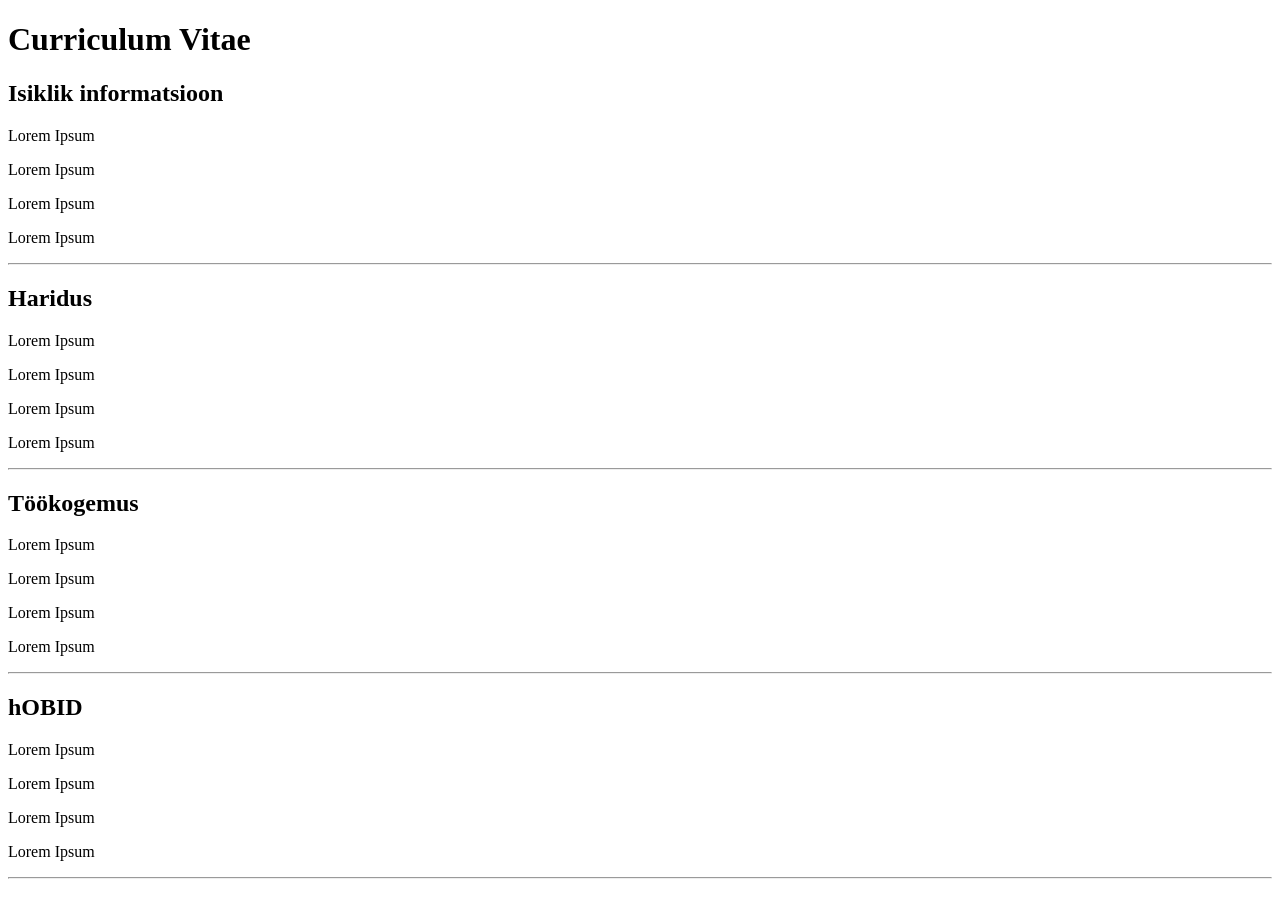
==== yl03.html @ 7961b2d5 "yl5" ====
<!DOCTYPE html>
<html lang="et">
<head>
    <meta charset="UTF-8">
    <meta name="viewport" content="width=device-width, initial-scale=1.0">
    <meta name="description" content="Õpime HTML">
    <meta name="author" content="Birgita Teppan">
    <link rel="apple-touch-icon" sizes="180x180" href="img/apple-touch-icon.png">
    <link rel="icon" type="image/png" sizes="32x32" href="img/favicon-32x32.png">
    <link rel="icon" type="image/png" sizes="16x16" href="img/favicon-16x16.png">
    <link rel="manifest" href="img/site.webmanifest">
    <title>Ülesanne 02 &copy;</title>
</head>
<body>
   
    <h1>Curriculum Vitae</h1>
    
    <h2>Isiklik informatsioon</h2>
    <p>Lorem Ipsum</p>
    <p>Lorem Ipsum</p>
    <p>Lorem Ipsum</p>
    <p>Lorem Ipsum</p>
   <hr>

    <h2>Haridus</h2>
    <p>Lorem Ipsum</p>
    <p>Lorem Ipsum</p>
    <p>Lorem Ipsum</p>
    <p>Lorem Ipsum</p>
   <hr>

    <h2>Töökogemus</h2>
    <p>Lorem Ipsum</p>
    <p>Lorem Ipsum</p>
    <p>Lorem Ipsum</p>
    <p>Lorem Ipsum</p>
    <hr>

    <H2>hOBID</H2>
    <p>Lorem Ipsum</p>
    <p>Lorem Ipsum</p>
    <p>Lorem Ipsum</p>
    <p>Lorem Ipsum</p>
    <hr>
    <!-- Birgita 13.11.25 -->
</body>
</html>
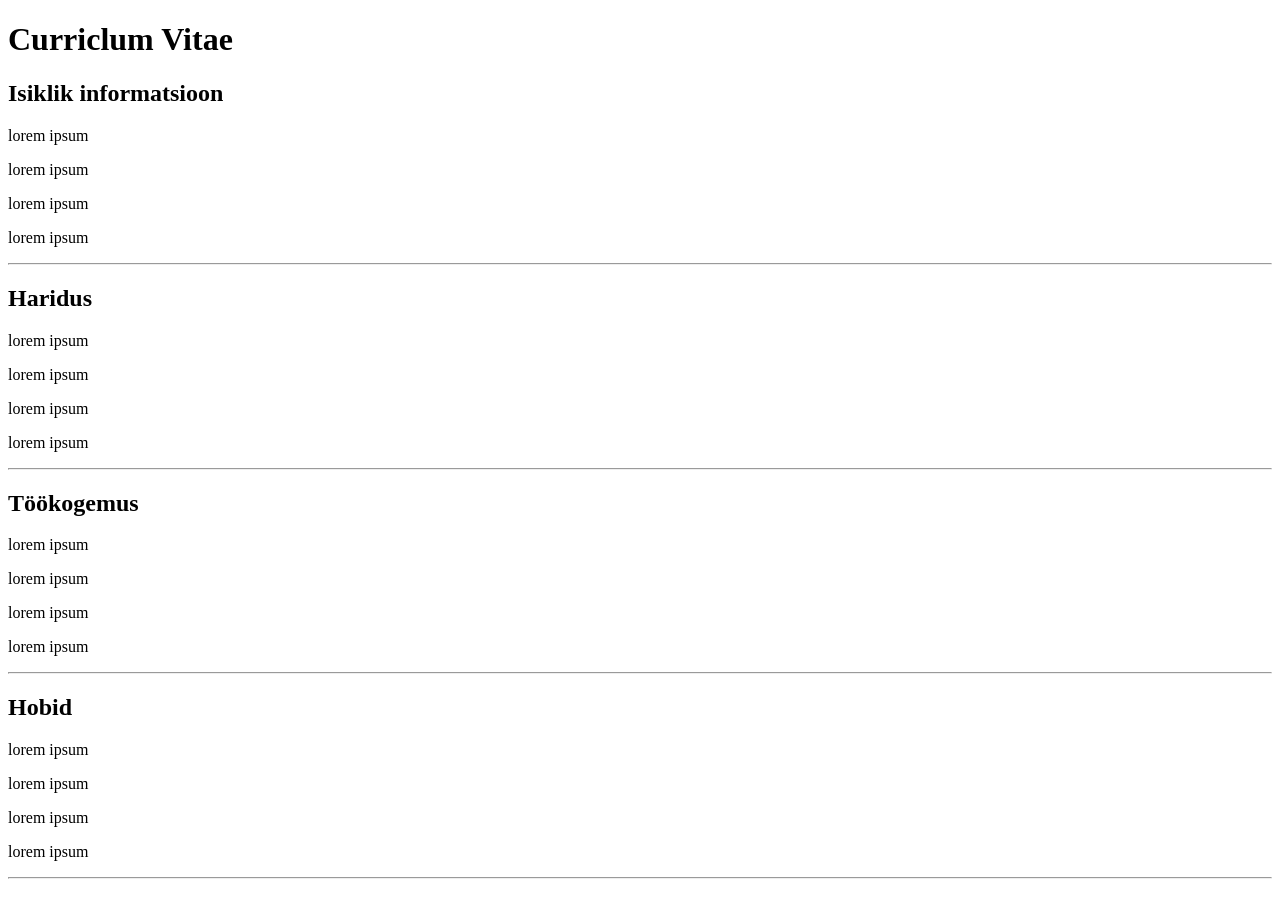
==== commit baa35268: "dfrv d" ====
--- a/yl03.html
+++ b/yl03.html
@@ -3,44 +3,43 @@
 <head>
     <meta charset="UTF-8">
     <meta name="viewport" content="width=device-width, initial-scale=1.0">
-    <meta name="description" content="Õpime HTML">
-    <meta name="author" content="Birgita Teppan">
-    <link rel="apple-touch-icon" sizes="180x180" href="img/apple-touch-icon.png">
-    <link rel="icon" type="image/png" sizes="32x32" href="img/favicon-32x32.png">
-    <link rel="icon" type="image/png" sizes="16x16" href="img/favicon-16x16.png">
-    <link rel="manifest" href="img/site.webmanifest">
-    <title>Ülesanne 02 &copy;</title>
+    <meta name="description" content="Õpime HTML5">
+    <meta name="author" content="Armin Cedric Allas">
+    <link rel="apple-touch-icon" sizes="180x180" href="/img/apple-touch-icon.png">
+    <link rel="icon" type="image/png" sizes="32x32" href="/img/favicon-32x32.png">
+    <link rel="icon" type="image/png" sizes="16x16" href="/img/favicon-16x16.png">
+    <link rel="manifest" href="/img/site.webmanifest">
+    <title>Ülesanne 03 &copy;</title>
 </head>
 <body>
-   
-    <h1>Curriculum Vitae</h1>
-    
+    <h1>Curriclum Vitae</h1>
+
     <h2>Isiklik informatsioon</h2>
-    <p>Lorem Ipsum</p>
-    <p>Lorem Ipsum</p>
-    <p>Lorem Ipsum</p>
-    <p>Lorem Ipsum</p>
-   <hr>
+    <p>lorem ipsum</p>
+    <p>lorem ipsum</p>
+    <p>lorem ipsum</p>
+    <p>lorem ipsum</p>
+    <hr>
 
     <h2>Haridus</h2>
-    <p>Lorem Ipsum</p>
-    <p>Lorem Ipsum</p>
-    <p>Lorem Ipsum</p>
-    <p>Lorem Ipsum</p>
-   <hr>
+    <p>lorem ipsum</p>
+    <p>lorem ipsum</p>
+    <p>lorem ipsum</p>
+    <p>lorem ipsum</p>
+    <hr>
 
     <h2>Töökogemus</h2>
-    <p>Lorem Ipsum</p>
-    <p>Lorem Ipsum</p>
-    <p>Lorem Ipsum</p>
-    <p>Lorem Ipsum</p>
+    <p>lorem ipsum</p>
+    <p>lorem ipsum</p>
+    <p>lorem ipsum</p>
+    <p>lorem ipsum</p>
     <hr>
 
-    <H2>hOBID</H2>
-    <p>Lorem Ipsum</p>
-    <p>Lorem Ipsum</p>
-    <p>Lorem Ipsum</p>
-    <p>Lorem Ipsum</p>
+    <h2>Hobid</h2>
+    <p>lorem ipsum</p>
+    <p>lorem ipsum</p>
+    <p>lorem ipsum</p>
+    <p>lorem ipsum</p>
     <hr>
     <!-- Birgita 13.11.25 -->
 </body>
